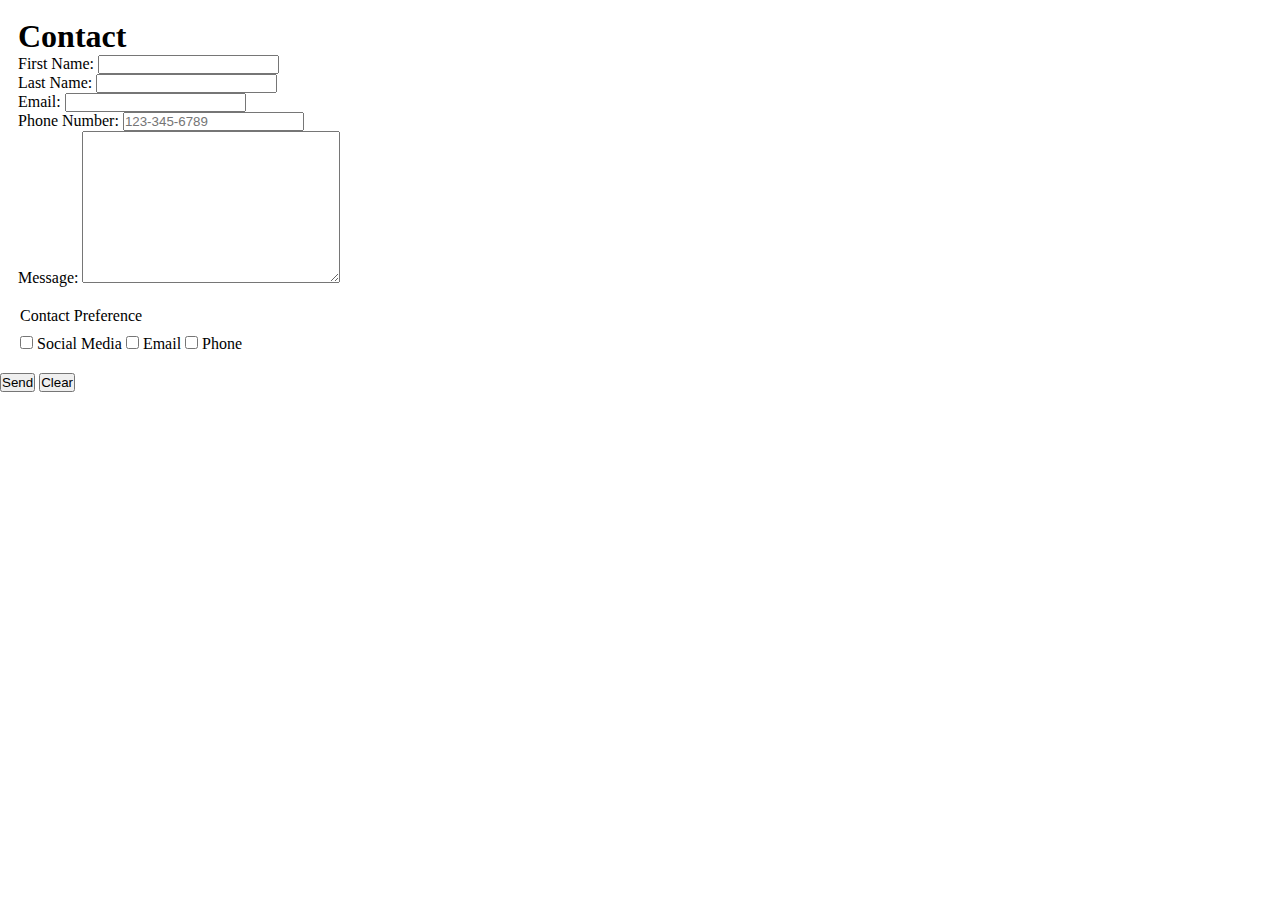
==== contact.html @ 44f8122c "adding styles2 and contact form" ====
<!DOCTYPE html>
<html lang="en">

<head>
    <meta charset="UTF-8">
    <meta http-equiv="X-UA-Compatible" content="IE=edge">
    <meta name="viewport" content="width=device-width, initial-scale=1.0">
    <link rel="stylesheet" href="styles2.css">
    <title>Document</title>
</head>

<body>

<div class="contact-form">
    <h1>Contact</h1>

    <form action="#" method="GET">
        <div class="form-row">
            <label for="first-name">
                First Name:
                <input type="text" name="first-name" id="first-name" required>
            </label>
        </div>
        <div class="form-row">
            <label>

                Last Name:
                <input type="text" name="last-name" id="last-name" required>
            </label>
        </div>
        









        <div class="form-row">
            <label>

                Email:
                <input type="email" name="email" id="email" required>
            </label>
        </div>

        <div class="form-row">
            <label>
                Phone Number:
                <input type="tel" name="phone" required placeholder="123-345-6789">
            </label>
        </div>

        <div class="form-row">
            <label>
                Message:
                <textarea name="message" cols="30" rows="10"></textarea>
            </label>
        </div>

        

            </label>


        </div>


        </div>


        <div class="form-row">
            <fieldset>
                <legend>Contact Preference</legend>
                <label>
                    <input type="checkbox" name="social media"
                     value="social media">
                    Social Media

                </label>

                <label>
                    <input type="checkbox" name="Email" 
                    value="Email">
                    Email

                </label>

                <label>
                    <input type="checkbox" name="phone"
                     value="phone">
                    Phone
                </label>
            </fieldset>



        </div>



        <div class="form-row">
            <button type="submit"
            >Send</button>
            <button type="reset">Clear</button>
        </div>
    </div>
    </form>


</div>
</body>

</html>
---- styles2.css ----
* {
    margin:0;
    padding: 0;

    
}

.contact-form {
box-sizing: border-box;
padding: 10px;
margin: 8px;


  
}

fieldset {
    border: hidden;
    justify-content: space-evenly;
    padding: 10px;
    margin: 10px;
}
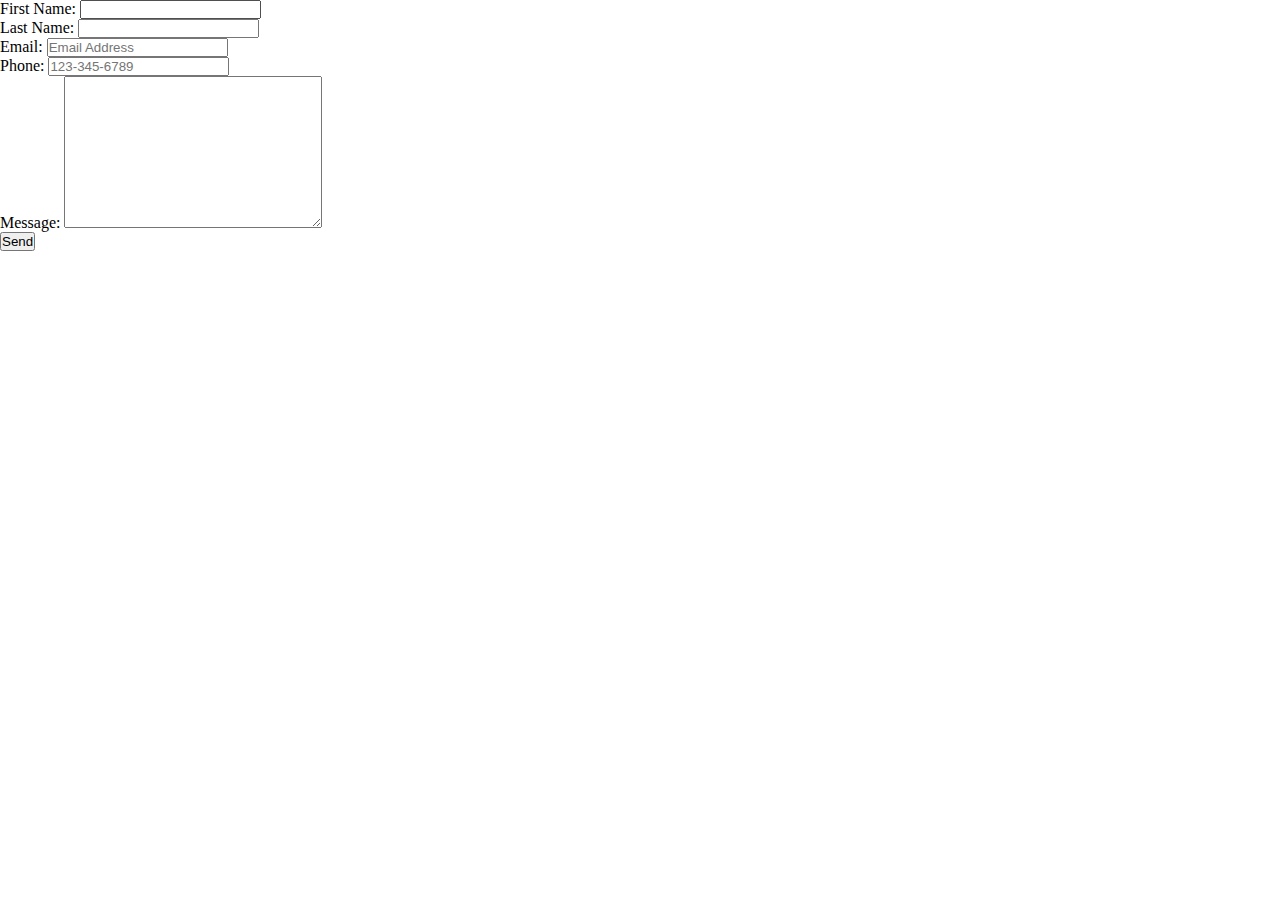
==== commit 9c7a96e5: "reformatted contact form" ====
--- a/contact.html
+++ b/contact.html
@@ -1,5 +1,3 @@
-
-
 <!DOCTYPE html>
 <html lang="en">
 
@@ -12,107 +10,52 @@
 </head>
 
 <body>
+    
 
-<div class="contact-form">
-    <h1>Contact</h1>
 
-    <form action="#" method="GET">
-        <div class="form-row">
-            <label for="first-name">
-                First Name:
-                <input type="text" name="first-name" id="first-name" required>
-            </label>
-        </div>
-        <div class="form-row">
-            <label>
+<form action="https://formsubmit.co/cfmiller176@gmail.com" method="POST">
+    <div class="form-row">
+        <label for="first-name">
+            First Name:
+            <input type="text" name="first-name" id="first-name" required>
+        </label>
+    </div>
+    <div class="form-row">
+        <label>
 
-                Last Name:
-                <input type="text" name="last-name" id="last-name" required>
-            </label>
-        </div>
-        
+            Last Name:
+            <input type="text" name="last-name" id="last-name" required>
+        </label>
+    </div>
+    <div class="form-row">
+        <label>
+            Email:
+            <input type="email" name="email" placeholder="Email Address" required>
+        </label>
+    </div>
+    <input type="hidden" name="_next" value="https://cfmiller176.github.io/.html">
+    <div class="form-row">
+        <label>
+            Phone:
+            <input type="tel" name="phone" required placeholder="123-345-6789">
+        </label>
+    </div>
+
+    <div class="form-row">
+        <label>
+
+            Message:
+            <textarea name="message" cols="30" rows="10"></textarea>
+        </label>
+    </div>
+
+    <button type="submit">Send</button>
+</form>
 
 
 
 
 
-
-
-
-
-        <div class="form-row">
-            <label>
-
-                Email:
-                <input type="email" name="email" id="email" required>
-            </label>
-        </div>
-
-        <div class="form-row">
-            <label>
-                Phone Number:
-                <input type="tel" name="phone" required placeholder="123-345-6789">
-            </label>
-        </div>
-
-        <div class="form-row">
-            <label>
-                Message:
-                <textarea name="message" cols="30" rows="10"></textarea>
-            </label>
-        </div>
-
-        
-
-            </label>
-
-
-        </div>
-
-
-        </div>
-
-
-        <div class="form-row">
-            <fieldset>
-                <legend>Contact Preference</legend>
-                <label>
-                    <input type="checkbox" name="social media"
-                     value="social media">
-                    Social Media
-
-                </label>
-
-                <label>
-                    <input type="checkbox" name="Email" 
-                    value="Email">
-                    Email
-
-                </label>
-
-                <label>
-                    <input type="checkbox" name="phone"
-                     value="phone">
-                    Phone
-                </label>
-            </fieldset>
-
-
-
-        </div>
-
-
-
-        <div class="form-row">
-            <button type="submit"
-            >Send</button>
-            <button type="reset">Clear</button>
-        </div>
-    </div>
-    </form>
-
-
-</div>
 </body>
 
-</html>
+</html>